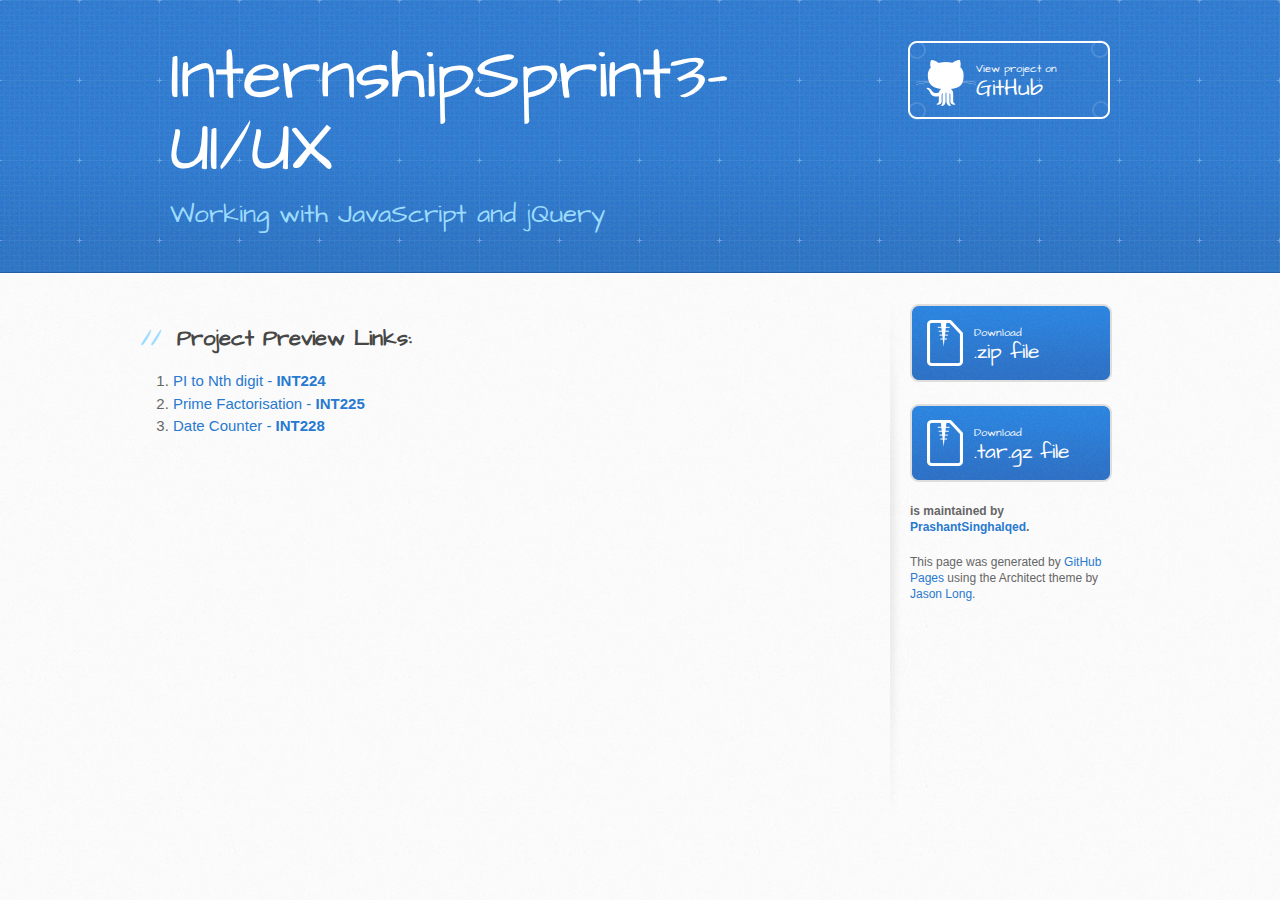
==== index.html @ f25a7ac4 "Create gh-pages branch via GitHub" ====
<!DOCTYPE html>
<html>
  <head>
    <meta charset='utf-8'>
    <meta http-equiv="X-UA-Compatible" content="chrome=1">
    <meta name="viewport" content="width=device-width, initial-scale=1, maximum-scale=1">
    <link href='https://fonts.googleapis.com/css?family=Architects+Daughter' rel='stylesheet' type='text/css'>
    <link rel="stylesheet" type="text/css" href="stylesheets/stylesheet.css" media="screen">
    <link rel="stylesheet" type="text/css" href="stylesheets/github-light.css" media="screen">
    <link rel="stylesheet" type="text/css" href="stylesheets/print.css" media="print">

    <!--[if lt IE 9]>
    <script src="//html5shiv.googlecode.com/svn/trunk/html5.js"></script>
    <![endif]-->

    <title>InternshipSprint3-UI/UX by PrashantSinghalqed</title>
  </head>

  <body>
    <header>
      <div class="inner">
        <h1>InternshipSprint3-UI/UX</h1>
        <h2>Working with JavaScript and jQuery</h2>
        <a href="https://github.com/PrashantSinghalqed/IntSprint3-UI" class="button"><small>View project on</small> GitHub</a>
      </div>
    </header>

    <div id="content-wrapper">
      <div class="inner clearfix">
        <section id="main-content">
          <h2>
<a id="project-preview-links" class="anchor" href="#project-preview-links" aria-hidden="true"><span aria-hidden="true" class="octicon octicon-link"></span></a>Project Preview Links:</h2>

<ol>
<li><a href="PI.html">PI to Nth digit - <strong>INT224</strong></a></li>
<li><a href="prime-factors.html">Prime Factorisation - <strong>INT225</strong></a></li>
<li><a href="date-counter.html">Date Counter - <strong>INT228</strong></a></li>
</ol>
        </section>

        <aside id="sidebar">
          <a href="https://github.com/PrashantSinghalqed/IntSprint3-UI/zipball/master" class="button">
            <small>Download</small>
            .zip file
          </a>
          <a href="https://github.com/PrashantSinghalqed/IntSprint3-UI/tarball/master" class="button">
            <small>Download</small>
            .tar.gz file
          </a>

          <p class="repo-owner"><a href="https://github.com/PrashantSinghalqed/IntSprint3-UI"></a> is maintained by <a href="https://github.com/PrashantSinghalqed">PrashantSinghalqed</a>.</p>

          <p>This page was generated by <a href="https://pages.github.com">GitHub Pages</a> using the Architect theme by <a href="https://twitter.com/jasonlong">Jason Long</a>.</p>
        </aside>
      </div>
    </div>

            <script type="text/javascript">
            var gaJsHost = (("https:" == document.location.protocol) ? "https://ssl." : "http://www.");
            document.write(unescape("%3Cscript src='" + gaJsHost + "google-analytics.com/ga.js' type='text/javascript'%3E%3C/script%3E"));
          </script>
          <script type="text/javascript">
            try {
              var pageTracker = _gat._getTracker("UA-73773297-1");
            pageTracker._trackPageview();
            } catch(err) {}
          </script>

  </body>
</html>
---- stylesheets/stylesheet.css ----
/*! normalize.css v3.0.2 | MIT License | git.io/normalize */

/**
 * 1. Set default font family to sans-serif.
 * 2. Prevent iOS text size adjust after orientation change, without disabling
 *    user zoom.
 */

html {
  font-family: sans-serif; /* 1 */
  -webkit-text-size-adjust: 100%; /* 2 */
  -ms-text-size-adjust: 100%; /* 2 */
}

/**
 * Remove default margin.
 */

body {
  margin: 0;
}

/* HTML5 display definitions
   ========================================================================== */

/**
 * Correct `block` display not defined for any HTML5 element in IE 8/9.
 * Correct `block` display not defined for `details` or `summary` in IE 10/11
 * and Firefox.
 * Correct `block` display not defined for `main` in IE 11.
 */

article,
aside,
details,
figcaption,
figure,
footer,
header,
hgroup,
main,
menu,
nav,
section,
summary {
  display: block;
}

/**
 * 1. Correct `inline-block` display not defined in IE 8/9.
 * 2. Normalize vertical alignment of `progress` in Chrome, Firefox, and Opera.
 */

audio,
canvas,
progress,
video {
  display: inline-block; /* 1 */
  vertical-align: baseline; /* 2 */
}

/**
 * Prevent modern browsers from displaying `audio` without controls.
 * Remove excess height in iOS 5 devices.
 */

audio:not([controls]) {
  display: none;
  height: 0;
}

/**
 * Address `[hidden]` styling not present in IE 8/9/10.
 * Hide the `template` element in IE 8/9/11, Safari, and Firefox < 22.
 */

[hidden],
template {
  display: none;
}

/* Links
   ========================================================================== */

/**
 * Remove the gray background color from active links in IE 10.
 */

a {
  background-color: transparent;
}

/**
 * Improve readability when focused and also mouse hovered in all browsers.
 */

a:active,
a:hover {
  outline: 0;
}

/* Text-level semantics
   ========================================================================== */

/**
 * Address styling not present in IE 8/9/10/11, Safari, and Chrome.
 */

abbr[title] {
  border-bottom: 1px dotted;
}

/**
 * Address style set to `bolder` in Firefox 4+, Safari, and Chrome.
 */

b,
strong {
  font-weight: bold;
}

/**
 * Address styling not present in Safari and Chrome.
 */

dfn {
  font-style: italic;
}

/**
 * Address variable `h1` font-size and margin within `section` and `article`
 * contexts in Firefox 4+, Safari, and Chrome.
 */

h1 {
  margin: 0.67em 0;
  font-size: 2em;
}

/**
 * Address styling not present in IE 8/9.
 */

mark {
  color: #000;
  background: #ff0;
}

/**
 * Address inconsistent and variable font size in all browsers.
 */

small {
  font-size: 80%;
}

/**
 * Prevent `sub` and `sup` affecting `line-height` in all browsers.
 */

sub,
sup {
  position: relative;
  font-size: 75%;
  line-height: 0;
  vertical-align: baseline;
}

sup {
  top: -0.5em;
}

sub {
  bottom: -0.25em;
}

/* Embedded content
   ========================================================================== */

/**
 * Remove border when inside `a` element in IE 8/9/10.
 */

img {
  border: 0;
}

/**
 * Correct overflow not hidden in IE 9/10/11.
 */

svg:not(:root) {
  overflow: hidden;
}

/* Grouping content
   ========================================================================== */

/**
 * Address margin not present in IE 8/9 and Safari.
 */

figure {
  margin: 1em 40px;
}

/**
 * Address differences between Firefox and other browsers.
 */

hr {
  height: 0;
  -moz-box-sizing: content-box;
  box-sizing: content-box;
}

/**
 * Contain overflow in all browsers.
 */

pre {
  overflow: auto;
}

/**
 * Address odd `em`-unit font size rendering in all browsers.
 */

code,
kbd,
pre,
samp {
  font-family: monospace, monospace;
  font-size: 1em;
}

/* Forms
   ========================================================================== */

/**
 * Known limitation: by default, Chrome and Safari on OS X allow very limited
 * styling of `select`, unless a `border` property is set.
 */

/**
 * 1. Correct color not being inherited.
 *    Known issue: affects color of disabled elements.
 * 2. Correct font properties not being inherited.
 * 3. Address margins set differently in Firefox 4+, Safari, and Chrome.
 */

button,
input,
optgroup,
select,
textarea {
  margin: 0; /* 3 */
  font: inherit; /* 2 */
  color: inherit; /* 1 */
}

/**
 * Address `overflow` set to `hidden` in IE 8/9/10/11.
 */

button {
  overflow: visible;
}

/**
 * Address inconsistent `text-transform` inheritance for `button` and `select`.
 * All other form control elements do not inherit `text-transform` values.
 * Correct `button` style inheritance in Firefox, IE 8/9/10/11, and Opera.
 * Correct `select` style inheritance in Firefox.
 */

button,
select {
  text-transform: none;
}

/**
 * 1. Avoid the WebKit bug in Android 4.0.* where (2) destroys native `audio`
 *    and `video` controls.
 * 2. Correct inability to style clickable `input` types in iOS.
 * 3. Improve usability and consistency of cursor style between image-type
 *    `input` and others.
 */

button,
html input[type="button"], /* 1 */
input[type="reset"],
input[type="submit"] {
  -webkit-appearance: button; /* 2 */
  cursor: pointer; /* 3 */
}

/**
 * Re-set default cursor for disabled elements.
 */

button[disabled],
html input[disabled] {
  cursor: default;
}

/**
 * Remove inner padding and border in Firefox 4+.
 */

button::-moz-focus-inner,
input::-moz-focus-inner {
  padding: 0;
  border: 0;
}

/**
 * Address Firefox 4+ setting `line-height` on `input` using `!important` in
 * the UA stylesheet.
 */

input {
  line-height: normal;
}

/**
 * It's recommended that you don't attempt to style these elements.
 * Firefox's implementation doesn't respect box-sizing, padding, or width.
 *
 * 1. Address box sizing set to `content-box` in IE 8/9/10.
 * 2. Remove excess padding in IE 8/9/10.
 */

input[type="checkbox"],
input[type="radio"] {
  box-sizing: border-box; /* 1 */
  padding: 0; /* 2 */
}

/**
 * Fix the cursor style for Chrome's increment/decrement buttons. For certain
 * `font-size` values of the `input`, it causes the cursor style of the
 * decrement button to change from `default` to `text`.
 */

input[type="number"]::-webkit-inner-spin-button,
input[type="number"]::-webkit-outer-spin-button {
  height: auto;
}

/**
 * 1. Address `appearance` set to `searchfield` in Safari and Chrome.
 * 2. Address `box-sizing` set to `border-box` in Safari and Chrome
 *    (include `-moz` to future-proof).
 */

input[type="search"] {
  -webkit-box-sizing: content-box; /* 2 */
  -moz-box-sizing: content-box;
  box-sizing: content-box;
  -webkit-appearance: textfield; /* 1 */
}

/**
 * Remove inner padding and search cancel button in Safari and Chrome on OS X.
 * Safari (but not Chrome) clips the cancel button when the search input has
 * padding (and `textfield` appearance).
 */

input[type="search"]::-webkit-search-cancel-button,
input[type="search"]::-webkit-search-decoration {
  -webkit-appearance: none;
}

/**
 * Define consistent border, margin, and padding.
 */

fieldset {
  padding: 0.35em 0.625em 0.75em;
  margin: 0 2px;
  border: 1px solid #c0c0c0;
}

/**
 * 1. Correct `color` not being inherited in IE 8/9/10/11.
 * 2. Remove padding so people aren't caught out if they zero out fieldsets.
 */

legend {
  padding: 0; /* 2 */
  border: 0; /* 1 */
}

/**
 * Remove default vertical scrollbar in IE 8/9/10/11.
 */

textarea {
  overflow: auto;
}

/**
 * Don't inherit the `font-weight` (applied by a rule above).
 * NOTE: the default cannot safely be changed in Chrome and Safari on OS X.
 */

optgroup {
  font-weight: bold;
}

/* Tables
   ========================================================================== */

/**
 * Remove most spacing between table cells.
 */

table {
  border-spacing: 0;
  border-collapse: collapse;
}

td,
th {
  padding: 0;
}

/* LAYOUT STYLES */
body {
  font-family: 'Helvetica Neue', Helvetica, Arial, serif;
  font-size: 15px;
  font-weight: 400;
  line-height: 1.5;
  color: #666;
  background: #fafafa url(../images/body-bg.jpg) 0 0 repeat;
}

p {
  margin-top: 0;
}

a {
  color: #2879d0;
}
a:hover {
  color: #2268b2;
}

header {
  padding-top: 40px;
  padding-bottom: 40px;
  font-family: 'Architects Daughter', 'Helvetica Neue', Helvetica, Arial, serif;
  background: #2e7bcf url(../images/header-bg.jpg) 0 0 repeat-x;
  border-bottom: solid 1px #275da1;
}

header h1 {
  width: 540px;
  margin-top: 0;
  margin-bottom: 0.2em;
  font-size: 72px;
  font-weight: normal;
  line-height: 1;
  color: #fff;
  letter-spacing: -1px;
}

header h2 {
  width: 540px;
  margin-top: 0;
  margin-bottom: 0;
  font-size: 26px;
  font-weight: normal;
  line-height: 1.3;
  color: #9ddcff;
  letter-spacing: 0;
}

.inner {
  position: relative;
  width: 940px;
  margin: 0 auto;
}

#content-wrapper {
  padding-top: 30px;
  border-top: solid 1px #fff;
}

#main-content {
  float: left;
  width: 690px;
}

#main-content img {
  max-width: 100%;
}

aside#sidebar {
  float: right;
  width: 200px;
  min-height: 504px;
  padding-left: 20px;
  font-size: 12px;
  line-height: 1.3;
  background: transparent url(../images/sidebar-bg.jpg) 0 0 no-repeat;
}

aside#sidebar p.repo-owner,
aside#sidebar p.repo-owner a {
  font-weight: bold;
}

#downloads {
  margin-bottom: 40px;
}

a.button {
  width: 134px;
  height: 58px;
  padding-top: 22px;
  padding-left: 68px;
  font-family: 'Architects Daughter', 'Helvetica Neue', Helvetica, Arial, serif;
  font-size: 23px;
  line-height: 1.2;
  color: #fff;
}
a.button small {
  display: block;
  font-size: 11px;
}
header a.button {
  position: absolute;
  top: 0;
  right: 0;
  background: transparent url(../images/github-button.png) 0 0 no-repeat;
}
aside a.button {
  display: block;
  width: 138px;
  padding-left: 64px;
  margin-bottom: 20px;
  font-size: 21px;
  background: transparent url(../images/download-button.png) 0 0 no-repeat;
}

code, pre {
  margin-bottom: 30px;
  font-family: Monaco, "Bitstream Vera Sans Mono", "Lucida Console", Terminal, monospace;
  font-size: 13px;
  color: #222;
}

code {
  padding: 0 3px;
  background-color: #f2f8fc;
  border: solid 1px #dbe7f3;
}

pre {
  padding: 20px;
  overflow: auto;
  text-shadow: none;
  background: #fff;
  border: solid 1px #f2f2f2;
}
pre code {
  padding: 0;
  color: #2879d0;
  background-color: #fff;
  border: none;
}

ul, ol, dl {
  margin-bottom: 20px;
}


/* COMMON STYLES */

hr {
  height: 0;
  margin-top: 1em;
  margin-bottom: 1em;
  border: 0;
  border-top: solid 1px #ddd;
}

table {
  width: 100%;
  border: 1px solid #ebebeb;
}

th {
  font-weight: 500;
}

td {
  font-weight: 300;
  text-align: center;
  border: 1px solid #ebebeb;
}

form {
  padding: 20px;
  background: #f2f2f2;

}


/* GENERAL ELEMENT TYPE STYLES */

#main-content h1 {
  margin-top: 0;
  margin-bottom: 0;
  font-family: 'Architects Daughter', 'Helvetica Neue', Helvetica, Arial, serif;
  font-size: 2.8em;
  font-weight: normal;
  color: #474747;
  text-indent: 6px;
  letter-spacing: -1px;
}

#main-content h1:before {
  padding-right: 0.3em;
  margin-left: -0.9em;
  color: #9ddcff;
  content: "/";
}

#main-content h2 {
  margin-bottom: 8px;
  font-family: 'Architects Daughter', 'Helvetica Neue', Helvetica, Arial, serif;
  font-size: 22px;
  font-weight: bold;
  color: #474747;
  text-indent: 4px;
}
#main-content h2:before {
  padding-right: 0.3em;
  margin-left: -1.5em;
  content: "//";
  color: #9ddcff;
}

#main-content h3 {
  margin-top: 24px;
  margin-bottom: 8px;
  font-family: 'Architects Daughter', 'Helvetica Neue', Helvetica, Arial, serif;
  font-size: 18px;
  font-weight: bold;
  color: #474747;
  text-indent: 3px;
}

#main-content h3:before {
  padding-right: 0.3em;
  margin-left: -2em;
  content: "///";
  color: #9ddcff;
}

#main-content h4 {
  margin-bottom: 8px;
  font-family: 'Architects Daughter', 'Helvetica Neue', Helvetica, Arial, serif;
  font-size: 15px;
  font-weight: bold;
  color: #474747;
  text-indent: 3px;
}

h4:before {
  padding-right: 0.3em;
  margin-left: -2.8em;
  content: "////";
  color: #9ddcff;
}

#main-content h5 {
  margin-bottom: 8px;
  font-family: 'Architects Daughter', 'Helvetica Neue', Helvetica, Arial, serif;
  font-size: 14px;
  color: #474747;
  text-indent: 3px;
}
h5:before {
  padding-right: 0.3em;
  margin-left: -3.2em;
  content: "/////";
  color: #9ddcff;
}

#main-content h6 {
  margin-bottom: 8px;
  font-family: 'Architects Daughter', 'Helvetica Neue', Helvetica, Arial, serif;
  font-size: .8em;
  color: #474747;
  text-indent: 3px;
}
h6:before {
  padding-right: 0.3em;
  margin-left: -3.7em;
  content: "//////";
  color: #9ddcff;
}

p {
  margin-bottom: 20px;
}

a {
  text-decoration: none;
}

p a {
  font-weight: 400;
}

blockquote {
  padding: 0 0 0 30px;
  margin-bottom: 20px;
  font-size: 1.6em;
  border-left: 10px solid #e9e9e9;
}

ul {
  list-style-position: inside;
  list-style: disc;
  padding-left: 20px;
}

ol {
  list-style-position: inside;
  list-style: decimal;
  padding-left: 3px;
}

dl dd {
  font-style: italic;
  font-weight: 100;
}

footer {
  padding-top: 20px;
  padding-bottom: 30px;
  margin-top: 40px;
  font-size: 13px;
  color: #aaa;
  background: transparent url('../images/hr.png') 0 0 no-repeat;
}

footer a {
  color: #666;
}
footer a:hover {
  color: #444;
}

/* MISC */
.clearfix:after {
  display: block;
  height: 0;
  clear: both;
  visibility: hidden;
  content: '.';
}

.clearfix {display: inline-block;}
* html .clearfix {height: 1%;}
.clearfix {display: block;}

/* #Media Queries
================================================== */

/* Smaller than standard 960 (devices and browsers) */
@media only screen and (max-width: 959px) { }

/* Tablet Portrait size to standard 960 (devices and browsers) */
@media only screen and (min-width: 768px) and (max-width: 959px) {
  .inner {
    width: 740px;
  }
  header h1, header h2 {
    width: 340px;
  }
  header h1 {
    font-size: 60px;
  }
  header h2 {
    font-size: 30px;
  }
  #main-content {
    width: 490px;
  }
  #main-content h1:before,
  #main-content h2:before,
  #main-content h3:before,
  #main-content h4:before,
  #main-content h5:before,
  #main-content h6:before {
    padding-right: 0;
    margin-left: 0;
    content: none;
  }
}

/* All Mobile Sizes (devices and browser) */
@media only screen and (max-width: 767px) {
  .inner {
    width: 93%;
  }
  header {
    padding: 20px 0;
  }
  header .inner {
    position: relative;
  }
  header h1, header h2 {
    width: 100%;
  }
  header h1 {
    font-size: 48px;
  }
  header h2 {
    font-size: 24px;
  }
  header a.button {
    position: relative;
    display: inline-block;
    width: auto;
    height: auto;
    padding: 5px 10px;
    margin-top: 15px;
    font-size: 13px;
    line-height: 1;
    color: #2879d0;
    text-align: center;
    background-color: #9ddcff;
    background-image: none;
    border-radius: 5px;
    -moz-border-radius: 5px;
    -webkit-border-radius: 5px;
  }
  header a.button small {
    display: inline;
    font-size: 13px;
  }
  #main-content,
  aside#sidebar {
    float: none;
    width: 100% ! important;
  }
  aside#sidebar {
    min-height: 0;
    padding: 20px 0;
    margin-top: 20px;
    background-image: none;
    border-top: solid 1px #ddd;
  }
  aside#sidebar a.button {
    display: none;
  }
  #main-content h1:before,
  #main-content h2:before,
  #main-content h3:before,
  #main-content h4:before,
  #main-content h5:before,
  #main-content h6:before {
    padding-right: 0;
    margin-left: 0;
    content: none;
  }
}

/* Mobile Landscape Size to Tablet Portrait (devices and browsers) */
@media only screen and (min-width: 480px) and (max-width: 767px) { }

/* Mobile Portrait Size to Mobile Landscape Size (devices and browsers) */
@media only screen and (max-width: 479px) { }
---- stylesheets/github-light.css ----
/*
   Copyright 2014 GitHub Inc.

   Licensed under the Apache License, Version 2.0 (the "License");
   you may not use this file except in compliance with the License.
   You may obtain a copy of the License at

       http://www.apache.org/licenses/LICENSE-2.0

   Unless required by applicable law or agreed to in writing, software
   distributed under the License is distributed on an "AS IS" BASIS,
   WITHOUT WARRANTIES OR CONDITIONS OF ANY KIND, either express or implied.
   See the License for the specific language governing permissions and
   limitations under the License.

*/

.pl-c /* comment */ {
  color: #969896;
}

.pl-c1      /* constant, markup.raw, meta.diff.header, meta.module-reference, meta.property-name, support, support.constant, support.variable, variable.other.constant */,
.pl-s .pl-v /* string variable */ {
  color: #0086b3;
}

.pl-e  /* entity */,
.pl-en /* entity.name */ {
  color: #795da3;
}

.pl-s .pl-s1 /* string source */,
.pl-smi      /* storage.modifier.import, storage.modifier.package, storage.type.java, variable.other, variable.parameter.function */ {
  color: #333;
}

.pl-ent /* entity.name.tag */ {
  color: #63a35c;
}

.pl-k /* keyword, storage, storage.type */ {
  color: #a71d5d;
}

.pl-pds              /* punctuation.definition.string, string.regexp.character-class */,
.pl-s                /* string */,
.pl-s .pl-pse .pl-s1 /* string punctuation.section.embedded source */,
.pl-sr               /* string.regexp */,
.pl-sr .pl-cce       /* string.regexp constant.character.escape */,
.pl-sr .pl-sra       /* string.regexp string.regexp.arbitrary-repitition */,
.pl-sr .pl-sre       /* string.regexp source.ruby.embedded */ {
  color: #183691;
}

.pl-v /* variable */ {
  color: #ed6a43;
}

.pl-id /* invalid.deprecated */ {
  color: #b52a1d;
}

.pl-ii /* invalid.illegal */ {
  background-color: #b52a1d;
  color: #f8f8f8;
}

.pl-sr .pl-cce /* string.regexp constant.character.escape */ {
  color: #63a35c;
  font-weight: bold;
}

.pl-ml /* markup.list */ {
  color: #693a17;
}

.pl-mh        /* markup.heading */,
.pl-mh .pl-en /* markup.heading entity.name */,
.pl-ms        /* meta.separator */ {
  color: #1d3e81;
  font-weight: bold;
}

.pl-mq /* markup.quote */ {
  color: #008080;
}

.pl-mi /* markup.italic */ {
  color: #333;
  font-style: italic;
}

.pl-mb /* markup.bold */ {
  color: #333;
  font-weight: bold;
}

.pl-md /* markup.deleted, meta.diff.header.from-file */ {
  background-color: #ffecec;
  color: #bd2c00;
}

.pl-mi1 /* markup.inserted, meta.diff.header.to-file */ {
  background-color: #eaffea;
  color: #55a532;
}

.pl-mdr /* meta.diff.range */ {
  color: #795da3;
  font-weight: bold;
}

.pl-mo /* meta.output */ {
  color: #1d3e81;
}
---- stylesheets/print.css ----
html, body, div, span, applet, object, iframe,
h1, h2, h3, h4, h5, h6, p, blockquote, pre,
a, abbr, acronym, address, big, cite, code,
del, dfn, em, img, ins, kbd, q, s, samp,
small, strike, strong, sub, sup, tt, var,
b, u, i, center,
dl, dt, dd, ol, ul, li,
fieldset, form, label, legend,
table, caption, tbody, tfoot, thead, tr, th, td,
article, aside, canvas, details, embed,
figure, figcaption, footer, header, hgroup,
menu, nav, output, ruby, section, summary,
time, mark, audio, video {
  padding: 0;
  margin: 0;
  font: inherit;
  font-size: 100%;
  vertical-align: baseline;
  border: 0;
}
/* HTML5 display-role reset for older browsers */
article, aside, details, figcaption, figure,
footer, header, hgroup, menu, nav, section {
  display: block;
}
body {
  line-height: 1;
}
ol, ul {
  list-style: none;
}
blockquote, q {
  quotes: none;
}
blockquote:before, blockquote:after,
q:before, q:after {
  content: '';
  content: none;
}
table {
  border-spacing: 0;
  border-collapse: collapse;
}
body {
  font-family: 'Helvetica Neue', Helvetica, Arial, serif;
  font-size: 13px;
  line-height: 1.5;
  color: #000;
}

a {
  font-weight: bold;
  color: #d5000d;
}

header {
  padding-top: 35px;
  padding-bottom: 10px;
}

header h1 {
  font-size: 48px;
  font-weight: bold;
  line-height: 1.2;
  color: #303030;
  letter-spacing: -1px;
}

header h2 {
  font-size: 24px;
  font-weight: normal;
  line-height: 1.3;
  color: #aaa;
  letter-spacing: -1px;
}
#downloads {
  display: none;
}
#main_content {
  padding-top: 20px;
}

code, pre {
  margin-bottom: 30px;
  font-family: Monaco, "Bitstream Vera Sans Mono", "Lucida Console", Terminal;
  font-size: 12px;
  color: #222;
}

code {
  padding: 0 3px;
}

pre {
  padding: 20px;
  overflow: auto;
  border: solid 1px #ddd;
}
pre code {
  padding: 0;
}

ul, ol, dl {
  margin-bottom: 20px;
}


/* COMMON STYLES */

table {
  width: 100%;
  border: 1px solid #ebebeb;
}

th {
  font-weight: 500;
}

td {
  font-weight: 300;
  text-align: center;
  border: 1px solid #ebebeb;
}

form {
  padding: 20px;
  background: #f2f2f2;

}


/* GENERAL ELEMENT TYPE STYLES */

h1 {
  font-size: 2.8em;
}

h2 {
  margin-bottom: 8px;
  font-size: 22px;
  font-weight: bold;
  color: #303030;
}

h3 {
  margin-bottom: 8px;
  font-size: 18px;
  font-weight: bold;
  color: #d5000d;
}

h4 {
  font-size: 16px;
  font-weight: bold;
  color: #303030;
}

h5 {
  font-size: 1em;
  color: #303030;
}

h6 {
  font-size: .8em;
  color: #303030;
}

p {
  margin-bottom: 20px;
  font-weight: 300;
}

a {
  text-decoration: none;
}

p a {
  font-weight: 400;
}

blockquote {
  padding: 0 0 0 30px;
  margin-bottom: 20px;
  font-size: 1.6em;
  border-left: 10px solid #e9e9e9;
}

ul li {
  padding-left: 20px;
  list-style-position: inside;
  list-style: disc;
}

ol li {
  padding-left: 3px;
  list-style-position: inside;
  list-style: decimal;
}

dl dd {
  font-style: italic;
  font-weight: 100;
}

footer {
  padding-top: 20px;
  padding-bottom: 30px;
  margin-top: 40px;
  font-size: 13px;
  color: #aaa;
}

footer a {
  color: #666;
}

/* MISC */
.clearfix:after {
  display: block;
  height: 0;
  clear: both;
  visibility: hidden;
  content: '.';
}

.clearfix {display: inline-block;}
* html .clearfix {height: 1%;}
.clearfix {display: block;}
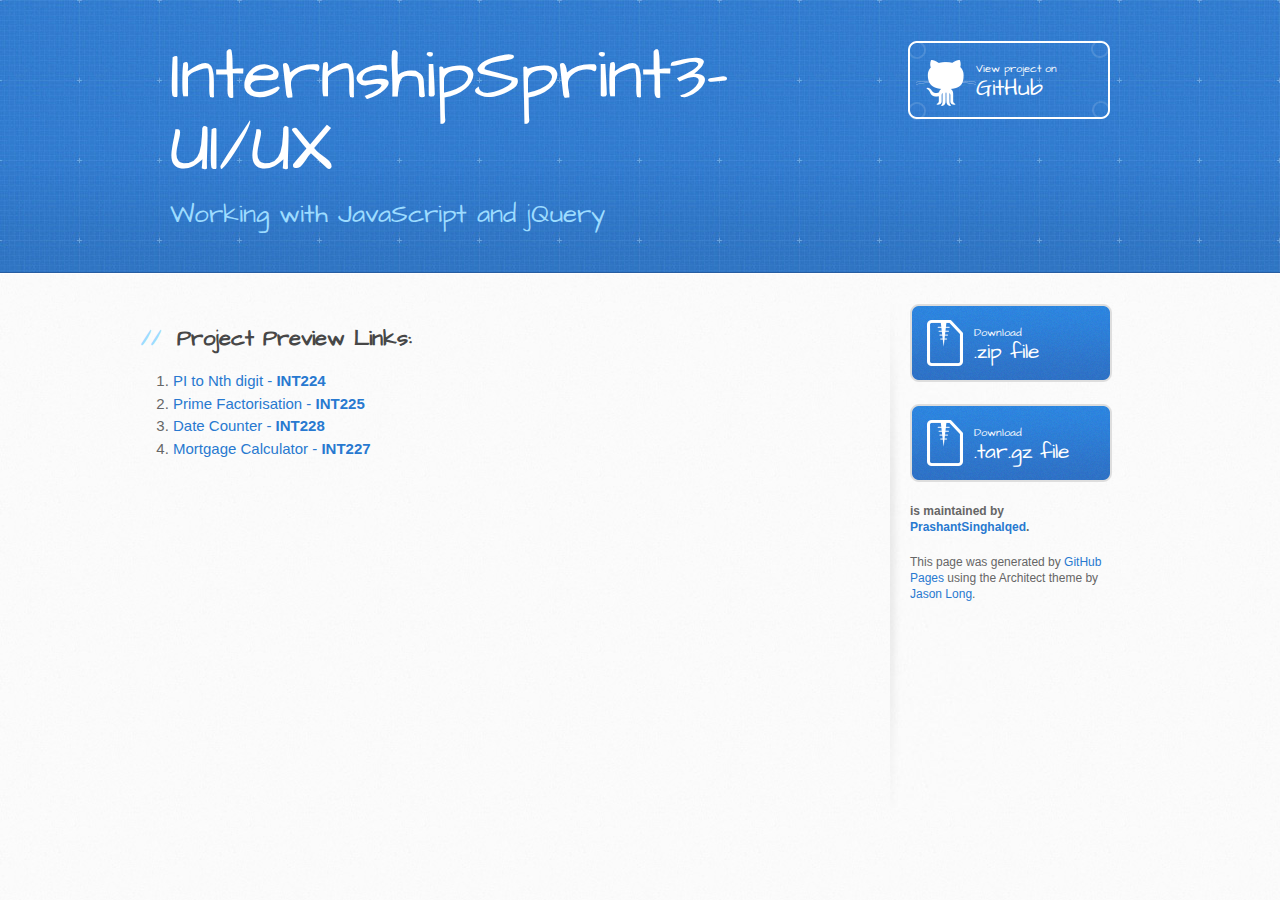
==== commit be1fe118: "Update index.html" ====
--- a/index.html
+++ b/index.html
@@ -35,6 +35,7 @@
 <li><a href="PI.html">PI to Nth digit - <strong>INT224</strong></a></li>
 <li><a href="prime-factors.html">Prime Factorisation - <strong>INT225</strong></a></li>
 <li><a href="date-counter.html">Date Counter - <strong>INT228</strong></a></li>
+<li><a href="Mortgage-calculator.html">Mortgage Calculator - <strong>INT227</strong></a></li>
 </ol>
         </section>
 
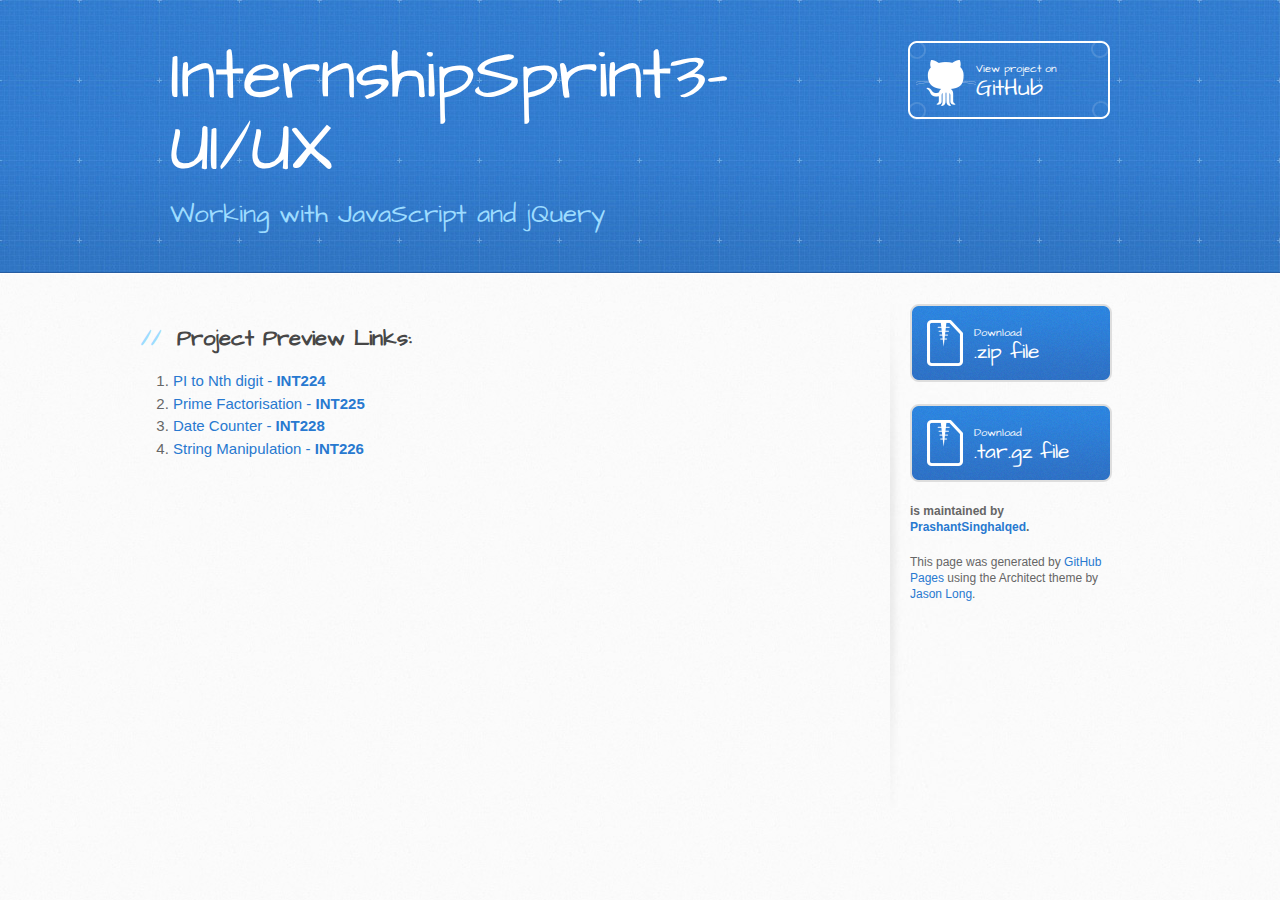
==== commit 20e709a8: "Create gh-pages branch via GitHub" ====
--- a/index.html
+++ b/index.html
@@ -35,7 +35,7 @@
 <li><a href="PI.html">PI to Nth digit - <strong>INT224</strong></a></li>
 <li><a href="prime-factors.html">Prime Factorisation - <strong>INT225</strong></a></li>
 <li><a href="date-counter.html">Date Counter - <strong>INT228</strong></a></li>
-<li><a href="Mortgage-calculator.html">Mortgage Calculator - <strong>INT227</strong></a></li>
+<li><a href="String%20Manipulator.html">String Manipulation - <strong>INT226</strong></a></li>
 </ol>
         </section>
 
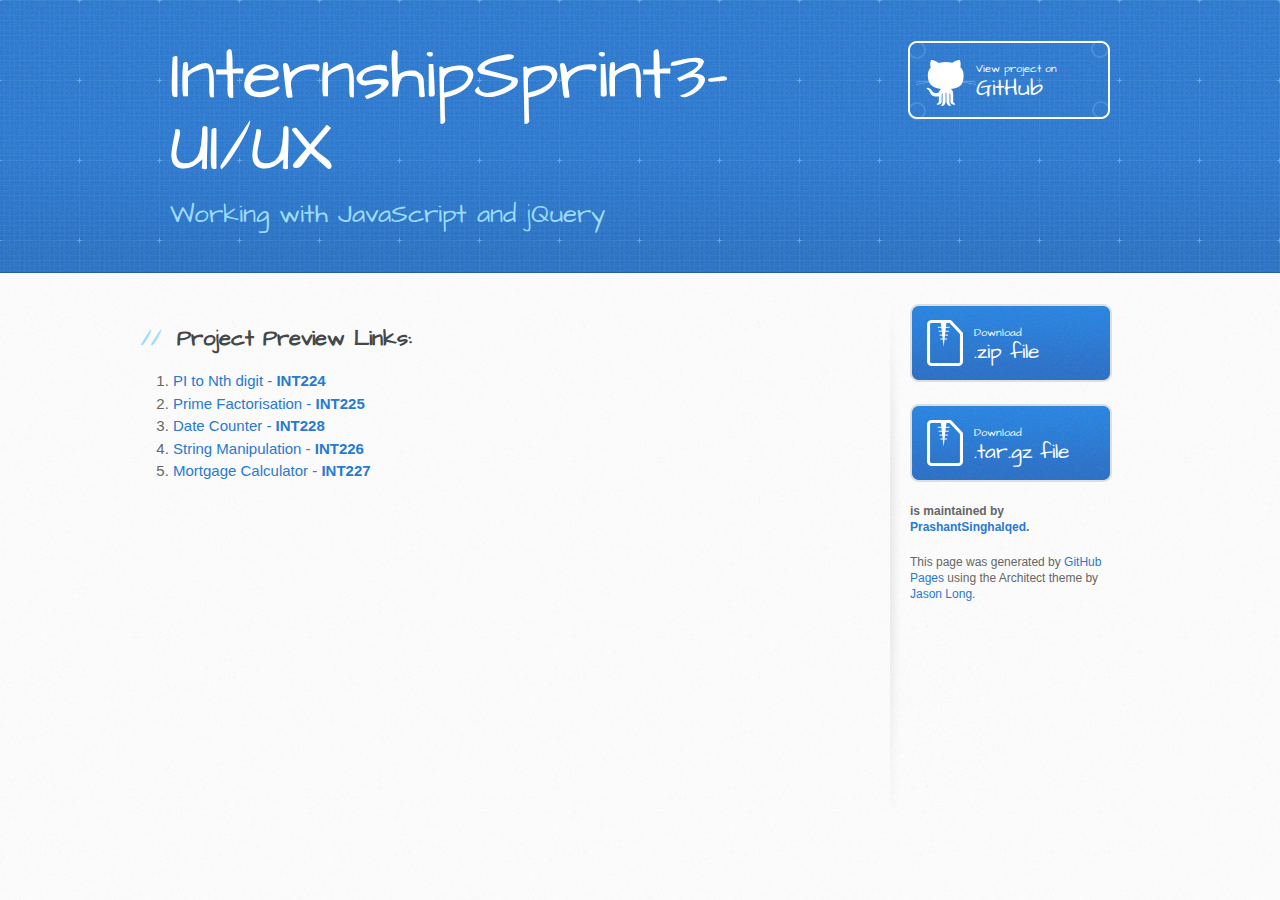
==== commit 47ba4b43: "Create gh-pages branch via GitHub" ====
--- a/index.html
+++ b/index.html
@@ -36,6 +36,7 @@
 <li><a href="prime-factors.html">Prime Factorisation - <strong>INT225</strong></a></li>
 <li><a href="date-counter.html">Date Counter - <strong>INT228</strong></a></li>
 <li><a href="String%20Manipulator.html">String Manipulation - <strong>INT226</strong></a></li>
+<li><a href="Mortgage-calculator.html">Mortgage Calculator - <strong>INT227</strong></a></li>
 </ol>
         </section>
 
